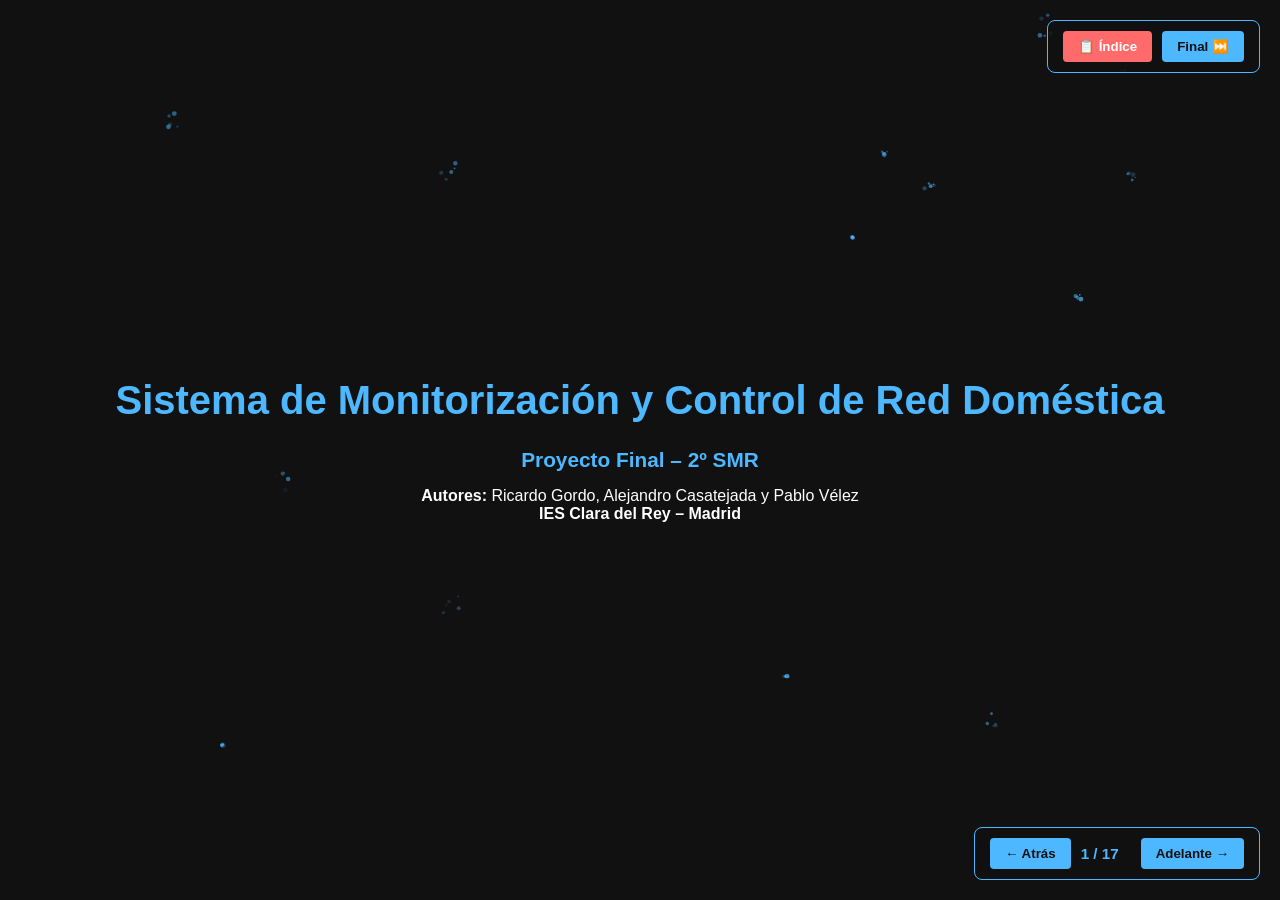
==== Proyecto final de SMR Sistema de monitorización/05_Presentacion_TFG/index.html @ 2e7db101 "," ====
<!DOCTYPE html>
<html lang="es">
<head>
    <meta charset="UTF-8">
    <meta name="viewport" content="width=device-width, initial-scale=1.0">
    <title>Presentación TFG - Sistema de Monitorización</title>
    <link rel="stylesheet" href="Sistema-de-Monitorizacion-y-Control-de-Red-Domestica.css">
</head>
<body>
    <canvas id="particleCanvas"></canvas>

    <!-- CONTROLES DE NAVEGACIÓN - ARRIBA -->
    <div class="controls-top-bar">
        <button id="btnIndex" class="btn-index" title="Presiona 'W' para ir al índice">📋 Índice</button>
        <button id="btnEnd" class="btn-nav">Final ⏭️</button>
    </div>

    <!-- CONTROLES DE NAVEGACIÓN - ABAJO -->
    <div class="controls-bottom-bar">
        <button id="btnPrev" class="btn-nav">← Atrás</button>
        <div class="slide-counter">
            <span id="currentSlide">1</span> / <span id="totalSlides">20</span>
        </div>
        <button id="btnNext" class="btn-nav">Adelante →</button>
    </div>

    <!-- PORTADA -->
    <section class="slide center">
        <h1 class="big">Sistema de Monitorización y Control de Red Doméstica</h1>
        <h2>Proyecto Final – 2º SMR</h2>
        <p><strong>Autores:</strong> Ricardo Gordo, Alejandro Casatejada y Pablo Vélez</p>
        <p><strong>IES Clara del Rey – Madrid</strong></p>
    </section>

    <!-- ÍNDICE -->
    <section class="slide">
        <h1>Índice</h1>
        <ul class="index-list">
            <li><a href="#" class="index-link" data-slide="2">Descripción del Proyecto</a></li>
            <li><a href="#" class="index-link" data-slide="3">Objetivos</a></li>
            <li><a href="#" class="index-link" data-slide="4">Herramientas y Tecnologías</a></li>
            <li><a href="#" class="index-link" data-slide="5">Topología de Red</a></li>
            <li><a href="#" class="index-link" data-slide="6">Arquitectura del Sistema</a></li>
            <li><a href="#" class="index-link" data-slide="7">Configuración ServidorServicios</a></li>
            <li><a href="#" class="index-link" data-slide="8">Configuración de Clientes</a></li>
            <li><a href="#" class="index-link" data-slide="9">Instalación Zabbix</a></li>
            <li><a href="#" class="index-link" data-slide="10">Monitorización</a></li>
            <li><a href="#" class="index-link" data-slide="11">Triggers Personalizados</a></li>
            <li><a href="#" class="index-link" data-slide="12">Pruebas de Estrés</a></li>
            <li><a href="#" class="index-link" data-slide="13">Alertas y Acciones Automáticas</a></li>
            <li><a href="#" class="index-link" data-slide="14">Resultado Final</a></li>
            <li><a href="#" class="index-link" data-slide="15">Bibliografía</a></li>
        </ul>
    </section>

    <!-- DESCRIPCIÓN -->
    <section class="slide">
        <div class="slide-content">
            <div class="slide-text">
                <h1>Descripción del Proyecto</h1>
                <ul>
                    <li>Sistema completo de monitorización en red doméstica simulada.</li>
                    <li>Integración de VirtualBox y GNS3 para topología realista.</li>
                    <li>Zabbix como herramienta principal de monitorización.</li>
                    <li>Supervisión en tiempo real y detección automática de fallos.</li>
                    <li>Generación de alertas por correo electrónico.</li>
                    <li>Panel de control profesional para visualización de métricas.</li>
                </ul>
            </div>
            <div class="slide-image">
            </div>
        </div>
    </section>

    <!-- OBJETIVO -->
    <section class="slide">
        <div class="slide-content">
            <div class="slide-text">
                <h1>Objetivos del Proyecto</h1>
                <h2>Técnicos:</h2>
                <ul class="text-medium">
                    <li>Diseñar topología de red doméstica funcional</li>
                    <li>Integrar VirtualBox con GNS3</li>
                    <li>Instalar Zabbix + MariaDB</li>
                    <li>Monitorizar recursos en tiempo real</li>
                    <li>Crear triggers personalizados</li>
                    <li>Realizar pruebas de estrés</li>
                </ul>
                <h2>Formativos:</h2>
                <ul class="text-medium">
                    <li>Aprender administración Linux/Windows</li>
                    <li>Documentación profesional</li>
                </ul>
            </div>
            <div class="slide-image">
            </div>
        </div>
    </section>

    <!-- HERRAMIENTAS -->
    <section class="slide">
        <div class="slide-content">
            <div class="slide-text">
                <h1>Herramientas y Tecnologías</h1>
                <ul class="text-xlarge">
                    <li><strong>VirtualBox:</strong> Virtualización de máquinas</li>
                    <li><strong>GNS3:</strong> Simulación de topología de red</li>
                    <li><strong>MariaDB:</strong> Base de datos</li>
                    <li><strong>Zabbix:</strong> Monitorización profesional</li>
                    <li><strong>BIND9 + Apache2:</strong> DNS y Web</li>
                </ul>
            </div>
            <div class="slide-image">
                <img src="https://copilot.microsoft.com/th/id/BCO.9e8732f8-3663-4248-864b-d6e490e9e1d8.png" alt="VirtualBox GNS3">
            </div>
        </div>
    </section>

    <!-- TOPOLOGÍA DE RED -->
    <section class="slide">
        <div class="slide-content">
            <div class="slide-text">
                <h1>Topología de Red</h1>
                <ul class="text-large">
                    <li><strong>Switch Virtual en GNS3:</strong> Núcleo integrado</li>
                    <li><strong>ServidorServicios (Router):</strong>
                        <ul>
                            <li>2 interfaces, IP forwarding, NAT</li>
                            <li>⚠️ NO router independiente</li>
                        </ul>
                    </li>
                    <li><strong>Servidor Zabbix:</strong> Monitorización centralizada</li>
                    <li><strong>Cliente Ubuntu + Windows:</strong> Monitorizados</li>
                </ul>
            </div>
            <div class="slide-image">
                <img src="https://copilot.microsoft.com/th/id/BCO.1d8f1a33-19ba-43d8-87e6-998c579c5280.png" alt="Topología de Red">
            </div>
        </div>
    </section>

    <!-- ARQUITECTURA -->
    <section class="slide">
        <div class="slide-content">
            <div class="slide-text">
                <h1>Arquitectura del Sistema</h1>
                <h2>ServidorServicios (Router + DHCP + DNS + Web)</h2>
                <ul style="font-size: 1em;">
                    <li>2 interfaces de red configuradas</li>
                    <li>NAT + IP forwarding activado</li>
                    <li>DHCP Server (proporciona IPs dinámicas)</li>
                    <li>DNS Server BIND9 (resolución de dominios)</li>
                    <li>Web Server Apache2</li>
                </ul>
                <h2>Servidor Zabbix</h2>
                <ul style="font-size: 1em;">
                    <li>Zabbix Server (procesamiento de datos)</li>
                    <li>Zabbix Frontend (interfaz web)</li>
                    <li>MariaDB (almacenamiento de datos)</li>
                </ul>
                <h2>Clientes Monitorizados</h2>
                <ul style="font-size: 1em;">
                    <li>Cliente Ubuntu (agente Zabbix)</li>
                    <li>Cliente Windows (agente Zabbix)</li>
                </ul>
            </div>
            <div class="slide-image">
                <img src="https://copilot.microsoft.com/th/id/BCO.14f98504-7d88-44d0-b3f9-b100e6529168.png" alt="Arquitectura">
            </div>
        </div>
    </section>

    <!-- CONFIGURACIÓN SERVIDOR SERVICIOS -->
    <section class="slide">
        <div class="slide-content">
            <div class="slide-text">
                <h1>Configuración del ServidorServicios</h1>
                <ul class="text-medium">
                    <li><strong>Netplan:</strong> Interfaces de red</li>
                    <li><strong>IP Forwarding:</strong> /etc/sysctl.conf</li>
                    <li><strong>IPTables:</strong> NAT persistente</li>
                    <li><strong>DHCP:</strong> Asignación dinámica</li>
                    <li><strong>BIND9:</strong> Resolución DNS</li>
                    <li><strong>Apache2:</strong> Servidor web</li>
                </ul>
            </div>
            <div class="slide-image">
                <img src="https://copilot.microsoft.com/th/id/BCO.dc7b6956-bd85-4de8-a3be-784d4822bd8a.png" alt="Red DHCP">
            </div>
        </div>
    </section>

    <!-- CONFIGURACIÓN CLIENTES -->
    <section class="slide">
        <div class="slide-content">
            <div class="slide-text">
                <h1>Configuración de Clientes</h1>
                <h2>Cliente Ubuntu</h2>
                <ul class="text-medium">
                    <li>IP dinámica por DHCP</li>
                    <li>Pruebas de conectividad</li>
                    <li>Agente Zabbix instalado</li>
                </ul>
                <h2>Cliente Windows</h2>
                <ul class="text-medium">
                    <li>Configuración DHCP</li>
                    <li>Agente Zabbix</li>
                    <li>Monitorización activa</li>
                </ul>
            </div>
            <div class="slide-image">
                <img src="https://copilot.microsoft.com/th/id/BCO.6acde16a-972d-47d6-8520-0c55cb2db574.png" alt="Clientes">
            </div>
        </div>
    </section>

    <!-- INSTALLACIÓN ZABBIX -->
    <section class="slide">
        <div class="slide-content">
            <div class="slide-text">
                <h1>Instalación del Servidor Zabbix</h1>
                <ul class="text-large">
                    <li><strong>Repositorio:</strong> Zabbix oficial</li>
                    <li><strong>Componentes:</strong>
                        <ul>
                            <li>Zabbix Server + Frontend</li>
                            <li>MariaDB (base de datos)</li>
                            <li>Apache2 + PHP</li>
                        </ul>
                    </li>
                    <li><strong>Verificación:</strong> Frontend accesible</li>
                </ul>
            </div>
            <div class="slide-image">
                <img src="https://copilot.microsoft.com/th/id/BCO.0023d344-0aa5-4bea-8a88-d28ec45f564b.png" alt="Zabbix Instalación">
            </div>
        </div>
    </section>

    <!-- MONITORIZACIÓN -->
    <section class="slide">
        <div class="slide-content">
            <div class="slide-text">
                <h1>Monitorización</h1>
                <ul class="text-large">
                    <li><strong>Recursos:</strong> CPU, RAM, Disco</li>
                    <li><strong>Conectividad:</strong> Ping, latencia, pérdida</li>
                    <li><strong>Servicios:</strong> DHCP, DNS, Web</li>
                    <li><strong>Visualización:</strong> Gráficos en tiempo real</li>
                </ul>
            </div>
            <div class="slide-image">
                <img src="../01_Capturas/Captura_94_Panel_Global_Zabbix_Resumen_Sistema.png" alt="Panel Global Zabbix" style="max-width: 100%; max-height: 1300px;">
            </div>
        </div>
    </section>

    <!-- TRIGGERS -->
    <section class="slide">
        <div class="slide-content">
            <div class="slide-text">
                <h1>Triggers Personalizados</h1>
                <p><strong>Automatización de alertas ante condiciones críticas:</strong></p>
                <ul class="text-large">
                    <li><strong>CPU > 80%</strong> - Alerta</li>
                    <li><strong>RAM < 500MB</strong> - Crítico</li>
                    <li><strong>Disco < 5 GB</strong> - Crítico</li>
                    <li><strong>Ping caído</strong> - Alerta inmediata</li>
                    <li><strong>Servicios inactivos</strong> - Notificación</li>
                </ul>
            </div>
            <div class="slide-image">
                <img src="https://copilot.microsoft.com/th/id/BCO.c9ccd83c-a59c-4a56-8205-1d2dc9419c36.png" alt="Triggers CPU">
            </div>
        </div>
    </section>

    <!-- PRUEBAS -->
    <section class="slide">
        <div class="slide-content">
            <div class="slide-text">
                <h1>Pruebas de Estrés</h1>
                <h2>Comandos utilizados:</h2>
                <ul class="text-medium">
                    <li><strong>CPU:</strong> <code>stress --cpu 4 --timeout 20</code></li>
                    <li><strong>RAM:</strong> <code>stress --vm 1 --vm-bytes 500MB</code></li>
                    <li><strong>Disco:</strong> <code>dd if=/dev/zero of=/tmp/test bs=5000</code></li>
                </ul>
                <h2>Validación:</h2>
                <ul class="text-medium">
                    <li><code>top</code>, <code>free -h</code>, <code>df -h</code>, <code>ping</code></li>
                </ul>
            </div>
            <div class="slide-image">
                <img src="https://copilot.microsoft.com/th/id/BCO.8e2a2b8c-c79d-4311-b95b-8cf257571c47.png" alt="Pruebas RAM">
            </div>
        </div>
    </section>

    <!-- ALERTAS -->
    <section class="slide">
        <div class="slide-content">
            <div class="slide-text">
                <h1>Alertas y Acciones Automáticas</h1>
                <p><strong>Notificaciones en tiempo real ante eventos críticos:</strong></p>
                <ul class="text-medium">
                    <li><strong>Panel de Problemas:</strong> Visualización centralizada</li>
                    <li><strong>Acciones Automáticas:</strong> "Problema" y "Recuperación"</li>
                    <li><strong>Correos:</strong> Notificaciones a administradores</li>
                    <li><strong>Alerts:</strong> Tiempo real en interfaz Zabbix</li>
                </ul>
            </div>
            <div class="slide-image">
                <img src="../01_Capturas/Captura_122_Problemas_Activos_Zabbix.png" alt="Problemas Activos Zabbix" style="max-width: 100%; max-height: 1300px;">
            </div>
        </div>
    </section>

    <!-- RESULTADO -->
    <section class="slide">
        <div class="slide-content">
            <div class="slide-text">
                <h1>Resultado Final</h1>
                <ul class="text-large">
                    <li><strong>Red completamente simulada</strong> con GNS3 + VirtualBox</li>
                    <li><strong>Monitorización profesional</strong> con Zabbix funcionando</li>
                    <li><strong>Detección de fallos</strong> automática y en tiempo real</li>
                    <li><strong>Alertas por correo</strong> configuradas y activas</li>
                    <li><strong>Documentación completa</strong> del sistema</li>
                    <li><strong>Pruebas validadas</stsrong> con resultados positivos</li>
                </ul>
            </div>
            <div class="slide-image">
                <div class="success-symbol">😊</div>
            </div>
        </div>
    </section>

    <!-- BIBLIOGRAFÍA -->
    <section class="slide">
        <h1>Bibliografía y Referencias</h1>
        <ul class="text-small">
            <li><strong><a href="../04_Manuales/gns3.pdf" target="_blank" class="bibliography-link">GNS3</a>:</strong> Simulador de redes de código abierto</li>
            <li><strong><a href="../04_Manuales/CCDIS_Manual_utilizacion_VirtualBox_v12022021_CF.pdf" target="_blank" class="bibliography-link">VirtualBox</a>:</strong> Software de virtualización gratuito</li>
            <li><strong><a href="../04_Manuales/Zabbix_Documentation_7.4.en.pdf" target="_blank" class="bibliography-link">Zabbix</a>:</strong> Plataforma de monitorización empresarial</li>
            <li><strong><a href="../04_Manuales/MySQL.pdf" target="_blank" class="bibliography-link">MariaDB</a>:</strong> Base de datos relacional (MySQL compatible)</li>
            <li><strong><a href="https://ubuntu.com/server" target="_blank" class="bibliography-link">Ubuntu Server</a>:</strong> Sistema operativo Linux para servidores</li>
            <li><strong><a href="https://www.isc.org/bind/" target="_blank" class="bibliography-link">ISC BIND</a>:</strong> Servidor DNS más utilizado en internet</li>
            <li><strong><a href="https://httpd.apache.org/" target="_blank" class="bibliography-link">Apache HTTP Server</a>:</strong> Servidor web más popular del mundo</li>
        </ul>
    </section>

    <!-- CIERRE -->
    <section class="slide center">
        <h1 class="big">Gracias por escucharnos</h1>
        <h2 class="question-text">¿Preguntas?</h2>
        <div class="author-section">
            <p><strong>Ricardo Gordo</strong></p>
            <p><strong>Alejandro Casatejada</strong></p>
            <p><strong>Pablo Vélez</strong></p>
        </div>
        <p class="footer-text">
            2º SMR – IES Clara del Rey – Madrid – 2026
        </p>
    </section>

    <script src="Sistema-de-Monitorizacion-y-Control-de-Red-Domestica.js"></script>
</body>
</html>
---- Proyecto final de SMR Sistema de monitorización/05_Presentacion_TFG/Sistema-de-Monitorizacion-y-Control-de-Red-Domestica.css ----
* {
    margin: 0;
    padding: 0;
    box-sizing: border-box;
}

body {
    font-family: Arial, sans-serif;
    background: #111;
    color: #fff;
    margin: 0;
    padding: 0;
    overflow-x: hidden;
}

#particleCanvas {
    position: fixed;
    top: 0;
    left: 0;
    width: 100%;
    height: 100%;
    z-index: 1;
    pointer-events: none;
}

/* CONTROLES DE NAVEGACIÓN */
.controls-top-bar {
    position: fixed;
    top: 20px;
    right: 20px;
    z-index: 100;
    display: flex;
    gap: 10px;
    align-items: center;
    background: rgba(17, 17, 17, 0.9);
    padding: 10px 15px;
    border-radius: 8px;
    border: 1px solid #4db8ff;
}

.controls-bottom-bar {
    position: fixed;
    bottom: 20px;
    right: 20px;
    z-index: 100;
    display: flex;
    gap: 10px;
    align-items: center;
    background: rgba(17, 17, 17, 0.9);
    padding: 10px 15px;
    border-radius: 8px;
    border: 1px solid #4db8ff;
}

.controls-top,
.controls-bottom {
    display: flex;
    gap: 10px;
    align-items: center;
}

.btn-nav {
    background: #4db8ff;
    color: #111;
    border: none;
    padding: 8px 15px;
    border-radius: 4px;
    cursor: pointer;
    font-weight: bold;
    transition: all 0.3s ease;
}

.btn-nav:hover {
    background: #2d9fd9;
    transform: scale(1.05);
}

.btn-index {
    background: #ff6b6b;
    color: #fff;
    border: none;
    padding: 8px 15px;
    border-radius: 4px;
    cursor: pointer;
    font-weight: bold;
    transition: all 0.3s ease;
}

.btn-index:hover {
    background: #ff5252;
    transform: scale(1.05);
}

.slide-counter {
    color: #4db8ff;
    font-weight: bold;
    font-size: 0.95em;
    min-width: 50px;
}

section {
    height: 100vh;
    padding: 60px;
    box-sizing: border-box;
    position: relative;
    z-index: 2;
    display: none;
}

section.active {
    display: flex;
}

h1, h2 {
    color: #4db8ff;
}

.slide {
    flex-direction: column;
    justify-content: center;
}

.center {
    text-align: center;
}

.big {
    font-size: 2.5em;
}

ul {
    font-size: 1.4em;
    line-height: 1.8em;
    margin-left: 30px;
}

ul ul {
    font-size: 0.85em;
    margin-top: 10px;
}

/* CLASES DE TAMAÑO DE FUENTE */
.text-small {
    font-size: 0.95em;
}

.text-medium {
    font-size: 1em;
}

.text-large {
    font-size: 1.1em;
}

.text-xlarge {
    font-size: 1.2em;
}

/* LISTA DE INDICE EN COLUMNAS */
.index-list {
    columns: 2;
    column-gap: 40px;
    list-style: none;
}

code {
    background-color: #222;
    padding: 3px 8px;
    border-radius: 3px;
    color: #ffcc00;
    font-family: 'Courier New', monospace;
}

h2 {
    font-size: 1.3em;
    margin-top: 25px;
    margin-bottom: 15px;
}

/* ENLACES DE ÍNDICE */
.index-list {
    list-style: none;
}

.index-link {
    color: #4db8ff;
    text-decoration: none;
    cursor: pointer;
    transition: all 0.3s ease;
    position: relative;
}

.index-link:hover {
    color: #ff6b6b;
    text-decoration: underline;
    transform: translateX(10px);
}

/* CONTENIDO DE SLIDES CON IMAGEN */
.slide-content {
    display: flex;
    gap: 40px;
    align-items: center;
    justify-content: space-between;
}

.slide-text {
    flex: 1;
    min-width: 50%;
}

.slide-image {
    flex: 1;
    display: flex;
    align-items: center;
    justify-content: center;
    min-width: 400px;
}

.slide-image img {
    max-width: 100%;
    max-height: 1000px;
    border-radius: 8px;
    box-shadow: 0 4px 15px rgba(77, 184, 255, 0.3);
    transition: transform 0.3s ease;
}

.slide-image img:hover {
    transform: scale(1.05);
}

/* ESTILOS PARA EMOJIS COMO IMÁGENES */
.emoji-icon {
    font-size: 200px;
    line-height: 1;
    text-align: center;
    animation: float 3s ease-in-out infinite;
}

/* ENLACES DE BIBLIOGRAFÍA */
.bibliography-link {
    color: #4db8ff;
    text-decoration: none;
    transition: all 0.3s ease;
    font-weight: bold;
}

.bibliography-link:hover {
    color: #ff6b6b;
    text-decoration: underline;
    transform: scale(1.05);
}

/* FOOTER */
.footer-text {
    margin-top: 60px;
    font-size: 0.9em;
    color: #aaa;
}

.danger-symbol {
    font-size: 150px;
    display: flex;
    align-items: center;
    justify-content: center;
    animation: pulse 1s infinite;
}

.success-symbol {
    font-size: 150px;
    display: flex;
    align-items: center;
    justify-content: center;
    animation: float 3s ease-in-out infinite;
}

@keyframes pulse {
    0%, 100% { transform: scale(1); }
    50% { transform: scale(1.1); }
}

.author-section {
    margin-top: 60px;
}

.question-text {
    font-size: 2.5em;
    animation: pulse 1s infinite;
}

/* ANIMACIONES */
section {
    animation: fadeIn 0.5s ease-in;
}

/* FUEGOS ARTIFICIALES */
.firework {
    position: fixed;
    pointer-events: none;
    z-index: 999;
    animation: fireworkBurst 2s ease-out forwards;
}

.clap-emoji {
    position: fixed;
    pointer-events: none;
    z-index: 999;
    animation: clapFloat 3s ease-in forwards;
}

@keyframes fireworkBurst {
    0% {
        opacity: 1;
        transform: scale(1) translateY(0);
    }
    100% {
        opacity: 0;
        transform: scale(0.1) translateY(-100px) rotate(360deg);
    }
}

@keyframes clapFloat {
    0% {
        opacity: 1;
        transform: translateY(0) rotate(0deg);
    }
    100% {
        opacity: 0;
        transform: translateY(-150px) rotate(45deg);
    }
}

@keyframes fadeIn {
    from {
        opacity: 0;
    }
    to {
        opacity: 1;
    }
}

@keyframes float {
    0%, 100% {
        transform: translateY(0px);
    }
    50% {
        transform: translateY(-20px);
    }
}

/* RESPONSIVE DESIGN */
@media (max-width: 1200px) {
    .slide-content {
        flex-direction: column;
        gap: 20px;
    }
    
    .slide-text {
        min-width: 100%;
    }
    
    .slide-image {
        min-width: 100%;
    }
    
    .slide-image img {
        max-height: 250px;
    }
    
    ul {
        font-size: 1.2em;
    }
}
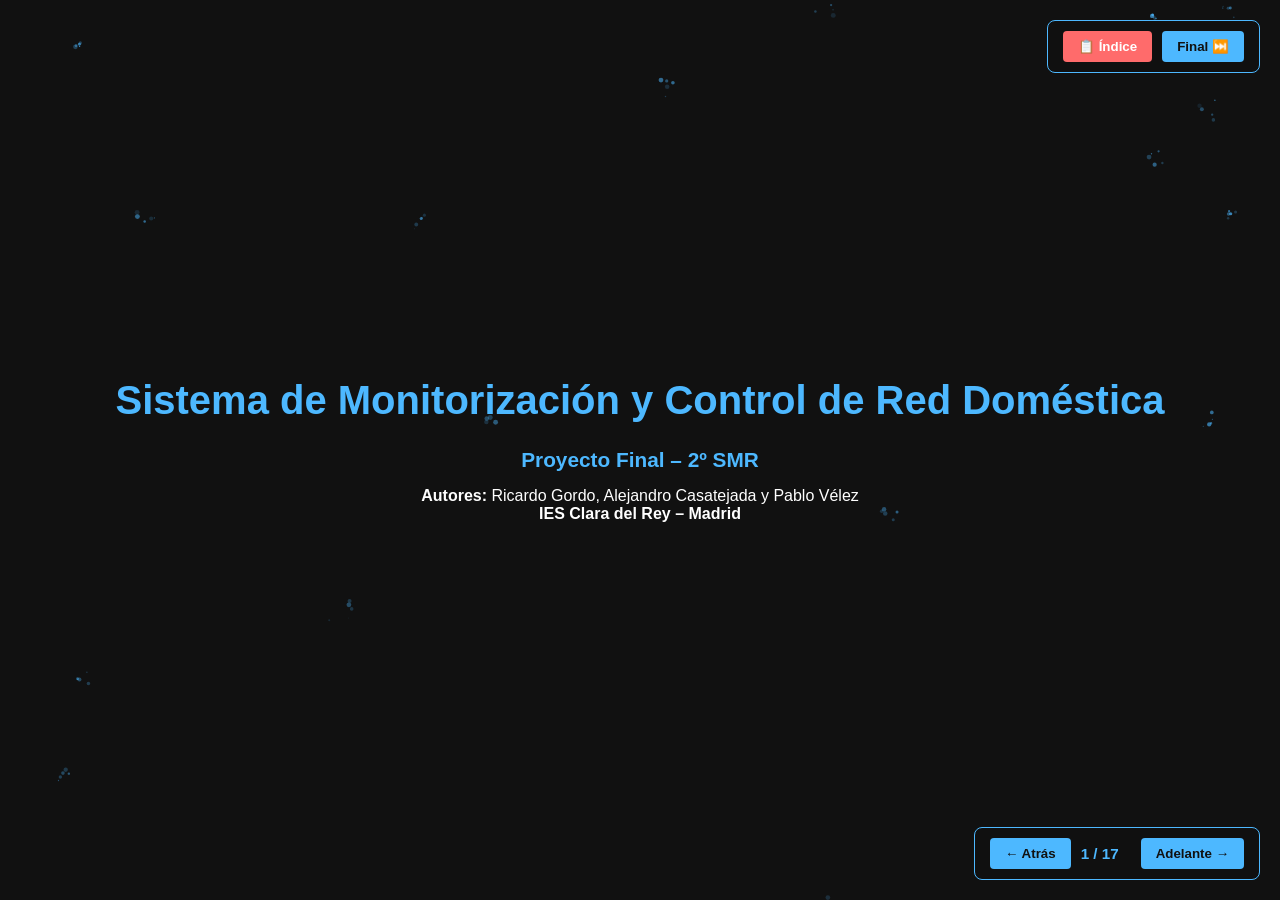
==== commit eb1f062d: "Hecho" ====
--- a/Proyecto final de SMR Sistema de monitorización/05_Presentacion_TFG/index.html
+++ b/Proyecto final de SMR Sistema de monitorización/05_Presentacion_TFG/index.html
@@ -250,7 +250,7 @@
                 </ul>
             </div>
             <div class="slide-image">
-                <img src="../01_Capturas/Captura_94_Panel_Global_Zabbix_Resumen_Sistema.png" alt="Panel Global Zabbix" style="max-width: 100%; max-height: 1300px;">
+                <img src="https://copilot.microsoft.com/th/id/BCO.11a34b15-26fb-4698-8cff-637c8b3bd1ca.png" alt="Panel Global Zabbix" style="max-width: 100%; max-height: 1300px;">
             </div>
         </div>
     </section>
@@ -311,7 +311,7 @@
                 </ul>
             </div>
             <div class="slide-image">
-                <img src="../01_Capturas/Captura_122_Problemas_Activos_Zabbix.png" alt="Problemas Activos Zabbix" style="max-width: 100%; max-height: 1300px;">
+                <img src="https://copilot.microsoft.com/th/id/BCO.a61c1298-64aa-4618-a6ea-6d6660424613.png" alt="Problemas Activos Zabbix" style="max-width: 100%; max-height: 1300px;">
             </div>
         </div>
     </section>
@@ -340,13 +340,14 @@
     <section class="slide">
         <h1>Bibliografía y Referencias</h1>
         <ul class="text-small">
-            <li><strong><a href="../04_Manuales/gns3.pdf" target="_blank" class="bibliography-link">GNS3</a>:</strong> Simulador de redes de código abierto</li>
-            <li><strong><a href="../04_Manuales/CCDIS_Manual_utilizacion_VirtualBox_v12022021_CF.pdf" target="_blank" class="bibliography-link">VirtualBox</a>:</strong> Software de virtualización gratuito</li>
-            <li><strong><a href="../04_Manuales/Zabbix_Documentation_7.4.en.pdf" target="_blank" class="bibliography-link">Zabbix</a>:</strong> Plataforma de monitorización empresarial</li>
-            <li><strong><a href="../04_Manuales/MySQL.pdf" target="_blank" class="bibliography-link">MariaDB</a>:</strong> Base de datos relacional (MySQL compatible)</li>
+            <li><strong><a href="https://jorgedenovasri.wordpress.com/wp-content/uploads/2012/09/gns3.pdf" target="_blank" class="bibliography-link">GNS3</a>:</strong> Simulador de redes de código abierto</li>
+            <li><strong><a href="https://www.dis.ulpgc.es/documentacion/docs/CCDIS_Manual_utilizacion_VirtualBox_v12022021_CF.pdf" target="_blank" class="bibliography-link">VirtualBox</a>:</strong> Software de virtualización gratuito</li>
+            <li><strong><a href="https://www.zabbix.com/documentation/3.0/en/manual" target="_blank" class="bibliography-link">Zabbix</a>:</strong> Plataforma de monitorización empresarial</li>
+            <li><strong><a href="https://www.cs.us.es/cursos/bd-2023/herramientas/MySQL.pdf" target="_blank" class="bibliography-link">MariaDB</a>:</strong> Base de datos relacional (MySQL compatible)</li>
             <li><strong><a href="https://ubuntu.com/server" target="_blank" class="bibliography-link">Ubuntu Server</a>:</strong> Sistema operativo Linux para servidores</li>
             <li><strong><a href="https://www.isc.org/bind/" target="_blank" class="bibliography-link">ISC BIND</a>:</strong> Servidor DNS más utilizado en internet</li>
             <li><strong><a href="https://httpd.apache.org/" target="_blank" class="bibliography-link">Apache HTTP Server</a>:</strong> Servidor web más popular del mundo</li>
+            <li><strong><a href="https://www.macmillaneducation.es/wp-content/uploads/2018/10/servicios_red_libroalumno_unidad3muestra.pdf" target="_blank" class="bibliography-link">DHCP</a>:</strong> Servidor para dar IPs a diferentes clientes</li>
         </ul>
     </section>
 
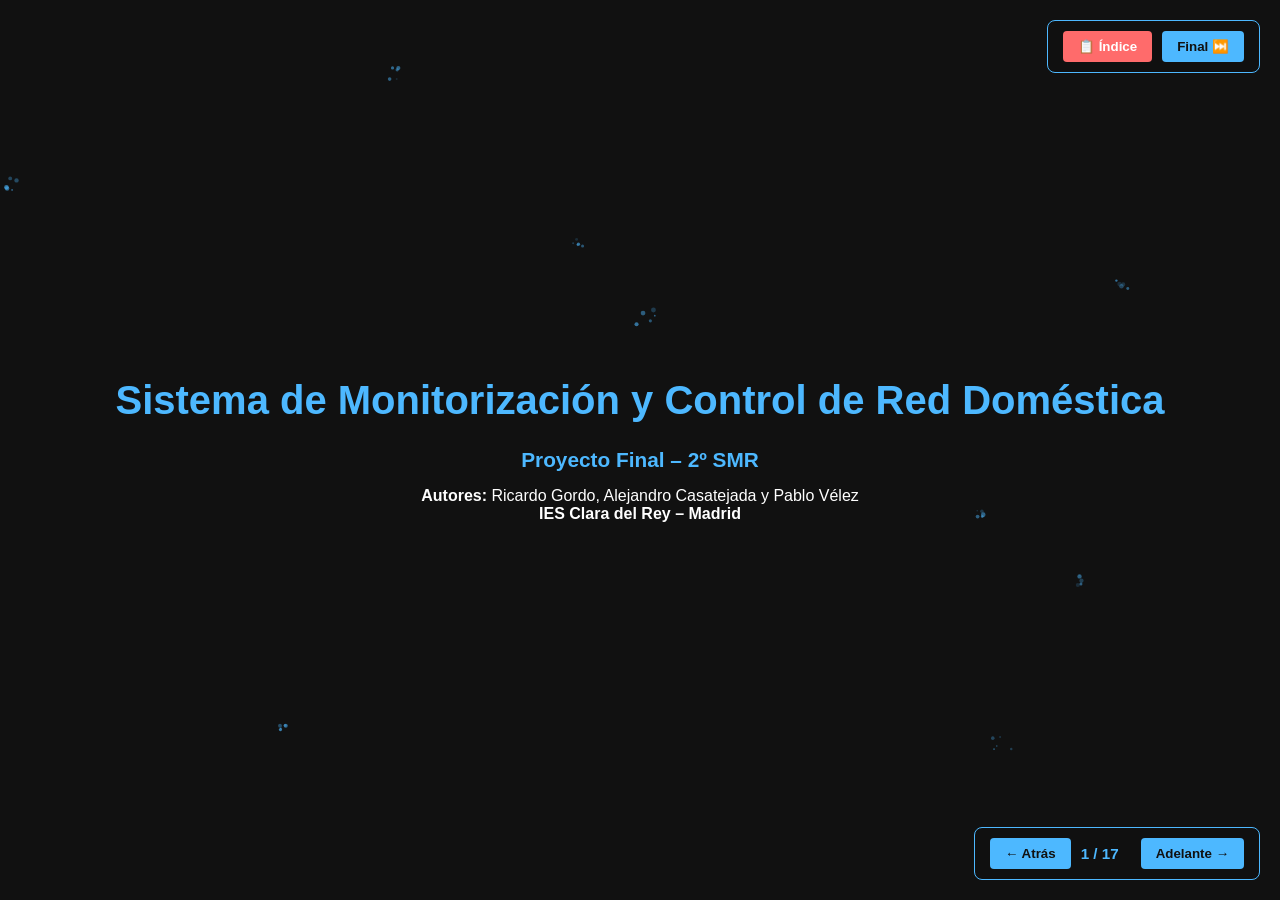
==== commit 4f0827b7: "." ====
--- a/Proyecto final de SMR Sistema de monitorización/05_Presentacion_TFG/index.html
+++ b/Proyecto final de SMR Sistema de monitorización/05_Presentacion_TFG/index.html
@@ -111,7 +111,7 @@
                 </ul>
             </div>
             <div class="slide-image">
-                <img src="https://copilot.microsoft.com/th/id/BCO.9e8732f8-3663-4248-864b-d6e490e9e1d8.png" alt="VirtualBox GNS3">
+                <img src="Fotos/Herraminetas.png" alt="Herramientas y Tecnologías">
             </div>
         </div>
     </section>
@@ -134,7 +134,7 @@
                 </ul>
             </div>
             <div class="slide-image">
-                <img src="https://copilot.microsoft.com/th/id/BCO.1d8f1a33-19ba-43d8-87e6-998c579c5280.png" alt="Topología de Red">
+                <img src="Fotos/Topologia.png" alt="Topología de Red">
             </div>
         </div>
     </section>
@@ -165,7 +165,7 @@
                 </ul>
             </div>
             <div class="slide-image">
-                <img src="https://copilot.microsoft.com/th/id/BCO.14f98504-7d88-44d0-b3f9-b100e6529168.png" alt="Arquitectura">
+                <img src="Fotos/arquitectura.png" alt="Arquitectura del Sistema">
             </div>
         </div>
     </section>
@@ -185,7 +185,7 @@
                 </ul>
             </div>
             <div class="slide-image">
-                <img src="https://copilot.microsoft.com/th/id/BCO.dc7b6956-bd85-4de8-a3be-784d4822bd8a.png" alt="Red DHCP">
+                <img src="Fotos/servidorservicios.png" alt="Configuración ServidorServicios">
             </div>
         </div>
     </section>
@@ -209,7 +209,7 @@
                 </ul>
             </div>
             <div class="slide-image">
-                <img src="https://copilot.microsoft.com/th/id/BCO.6acde16a-972d-47d6-8520-0c55cb2db574.png" alt="Clientes">
+                <img src="Fotos/clientes.png" alt="Configuración de Clientes">
             </div>
         </div>
     </section>
@@ -232,7 +232,7 @@
                 </ul>
             </div>
             <div class="slide-image">
-                <img src="https://copilot.microsoft.com/th/id/BCO.0023d344-0aa5-4bea-8a88-d28ec45f564b.png" alt="Zabbix Instalación">
+                <img src="Fotos/zabbix.png" alt="Zabbix Instalación">
             </div>
         </div>
     </section>
@@ -250,7 +250,7 @@
                 </ul>
             </div>
             <div class="slide-image">
-                <img src="https://copilot.microsoft.com/th/id/BCO.11a34b15-26fb-4698-8cff-637c8b3bd1ca.png" alt="Panel Global Zabbix" style="max-width: 100%; max-height: 1300px;">
+                <img src="Fotos/monitorizacion.png" alt="Panel Global Zabbix" style="max-width: 100%; max-height: 1300px;">
             </div>
         </div>
     </section>
@@ -270,7 +270,7 @@
                 </ul>
             </div>
             <div class="slide-image">
-                <img src="https://copilot.microsoft.com/th/id/BCO.c9ccd83c-a59c-4a56-8205-1d2dc9419c36.png" alt="Triggers CPU">
+                <img src="Fotos/triggers.png" alt="Triggers Personalizados">
             </div>
         </div>
     </section>
@@ -282,9 +282,9 @@
                 <h1>Pruebas de Estrés</h1>
                 <h2>Comandos utilizados:</h2>
                 <ul class="text-medium">
-                    <li><strong>CPU:</strong> <code>stress --cpu 4 --timeout 20</code></li>
-                    <li><strong>RAM:</strong> <code>stress --vm 1 --vm-bytes 500MB</code></li>
-                    <li><strong>Disco:</strong> <code>dd if=/dev/zero of=/tmp/test bs=5000</code></li>
+                    <li><strong>CPU:</strong> <code>stress --cpu 4 --timeout 60</code></li>
+                    <li><strong>RAM:</strong> <code>stress --vm 1 --vm-bytes 2G</code></li>
+                    <li><strong>Disco:</strong> <code>dd if=/dev/zero of=/tmp/test bs=1M</code></li>
                 </ul>
                 <h2>Validación:</h2>
                 <ul class="text-medium">
@@ -292,7 +292,7 @@
                 </ul>
             </div>
             <div class="slide-image">
-                <img src="https://copilot.microsoft.com/th/id/BCO.8e2a2b8c-c79d-4311-b95b-8cf257571c47.png" alt="Pruebas RAM">
+                <img src="Fotos/pruebas.png" alt="Pruebas de Estrés">
             </div>
         </div>
     </section>
@@ -311,7 +311,7 @@
                 </ul>
             </div>
             <div class="slide-image">
-                <img src="https://copilot.microsoft.com/th/id/BCO.a61c1298-64aa-4618-a6ea-6d6660424613.png" alt="Problemas Activos Zabbix" style="max-width: 100%; max-height: 1300px;">
+                <img src="Fotos/ALertas.png" alt="Problemas Activos Zabbix" style="max-width: 100%; max-height: 1300px;">
             </div>
         </div>
     </section>
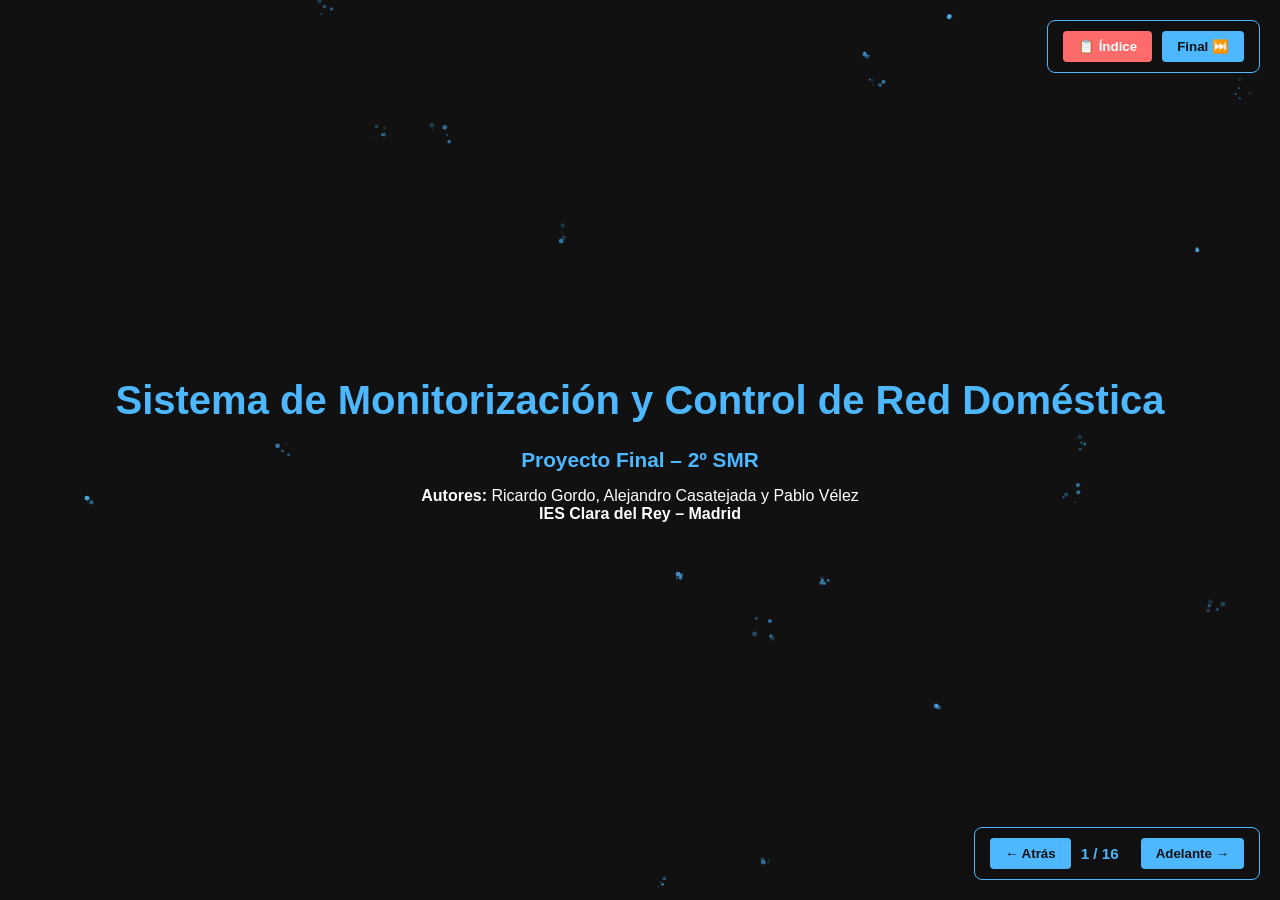
==== commit f31c882f: "." ====
--- a/Proyecto final de SMR Sistema de monitorización/05_Presentacion_TFG/index.html
+++ b/Proyecto final de SMR Sistema de monitorización/05_Presentacion_TFG/index.html
@@ -40,10 +40,9 @@
             <li><a href="#" class="index-link" data-slide="3">Objetivos</a></li>
             <li><a href="#" class="index-link" data-slide="4">Herramientas y Tecnologías</a></li>
             <li><a href="#" class="index-link" data-slide="5">Topología de Red</a></li>
-            <li><a href="#" class="index-link" data-slide="6">Arquitectura del Sistema</a></li>
-            <li><a href="#" class="index-link" data-slide="7">Configuración ServidorServicios</a></li>
-            <li><a href="#" class="index-link" data-slide="8">Configuración de Clientes</a></li>
-            <li><a href="#" class="index-link" data-slide="9">Instalación Zabbix</a></li>
+            <li><a href="#" class="index-link" data-slide="6">Configuración ServidorServicios</a></li>
+            <li><a href="#" class="index-link" data-slide="7">Configuración de Clientes</a></li>
+            <li><a href="#" class="index-link" data-slide="8">Instalación Zabbix</a></li>
             <li><a href="#" class="index-link" data-slide="10">Monitorización</a></li>
             <li><a href="#" class="index-link" data-slide="11">Triggers Personalizados</a></li>
             <li><a href="#" class="index-link" data-slide="12">Pruebas de Estrés</a></li>
@@ -135,37 +134,6 @@
             </div>
             <div class="slide-image">
                 <img src="Fotos/Topologia.png" alt="Topología de Red">
-            </div>
-        </div>
-    </section>
-
-    <!-- ARQUITECTURA -->
-    <section class="slide">
-        <div class="slide-content">
-            <div class="slide-text">
-                <h1>Arquitectura del Sistema</h1>
-                <h2>ServidorServicios (Router + DHCP + DNS + Web)</h2>
-                <ul style="font-size: 1em;">
-                    <li>2 interfaces de red configuradas</li>
-                    <li>NAT + IP forwarding activado</li>
-                    <li>DHCP Server (proporciona IPs dinámicas)</li>
-                    <li>DNS Server BIND9 (resolución de dominios)</li>
-                    <li>Web Server Apache2</li>
-                </ul>
-                <h2>Servidor Zabbix</h2>
-                <ul style="font-size: 1em;">
-                    <li>Zabbix Server (procesamiento de datos)</li>
-                    <li>Zabbix Frontend (interfaz web)</li>
-                    <li>MariaDB (almacenamiento de datos)</li>
-                </ul>
-                <h2>Clientes Monitorizados</h2>
-                <ul style="font-size: 1em;">
-                    <li>Cliente Ubuntu (agente Zabbix)</li>
-                    <li>Cliente Windows (agente Zabbix)</li>
-                </ul>
-            </div>
-            <div class="slide-image">
-                <img src="Fotos/arquitectura.png" alt="Arquitectura del Sistema">
             </div>
         </div>
     </section>
